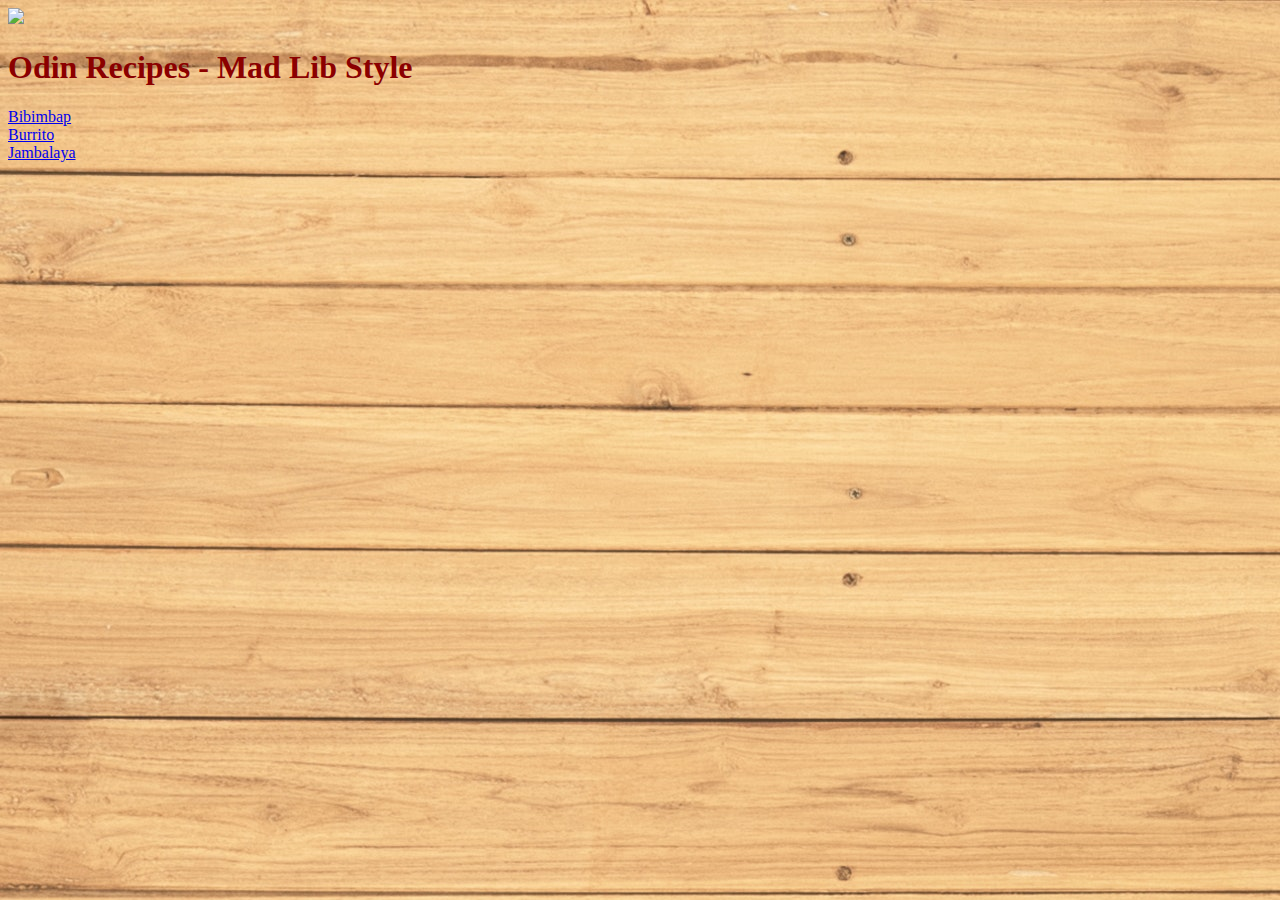
==== index.html @ 106b07d4 "added background image to all pages from css flair file" ====
<!DOCTYPE html>
<html lang="en">

<head>
    <meta charset="UTF-8">
    <meta http-equiv="X-UA-Compatible" content="IE=edge">
    <meta name="viewport" content="width=device-width, initial-scale=1.0">
    <title>Document</title>
    <link rel="stylesheet" href="flair.css">
</head>

<body>
    <img src="Feast.jpg">


    <h1>Odin Recipes - Mad Lib Style</h1>
    <a href="./Recipes/bibimbap.html">Bibimbap</a>
    <br>
    <a href="./Recipes/Burrito.html">Burrito</a>
    <br>
    <a href="./Recipes/Jambo.html">Jambalaya</a>
</body>

</html>
---- flair.css ----
body {
    background-image: url(pexels-fwstudio-129731.jpg)
}


h1 {
    color: darkred;
}
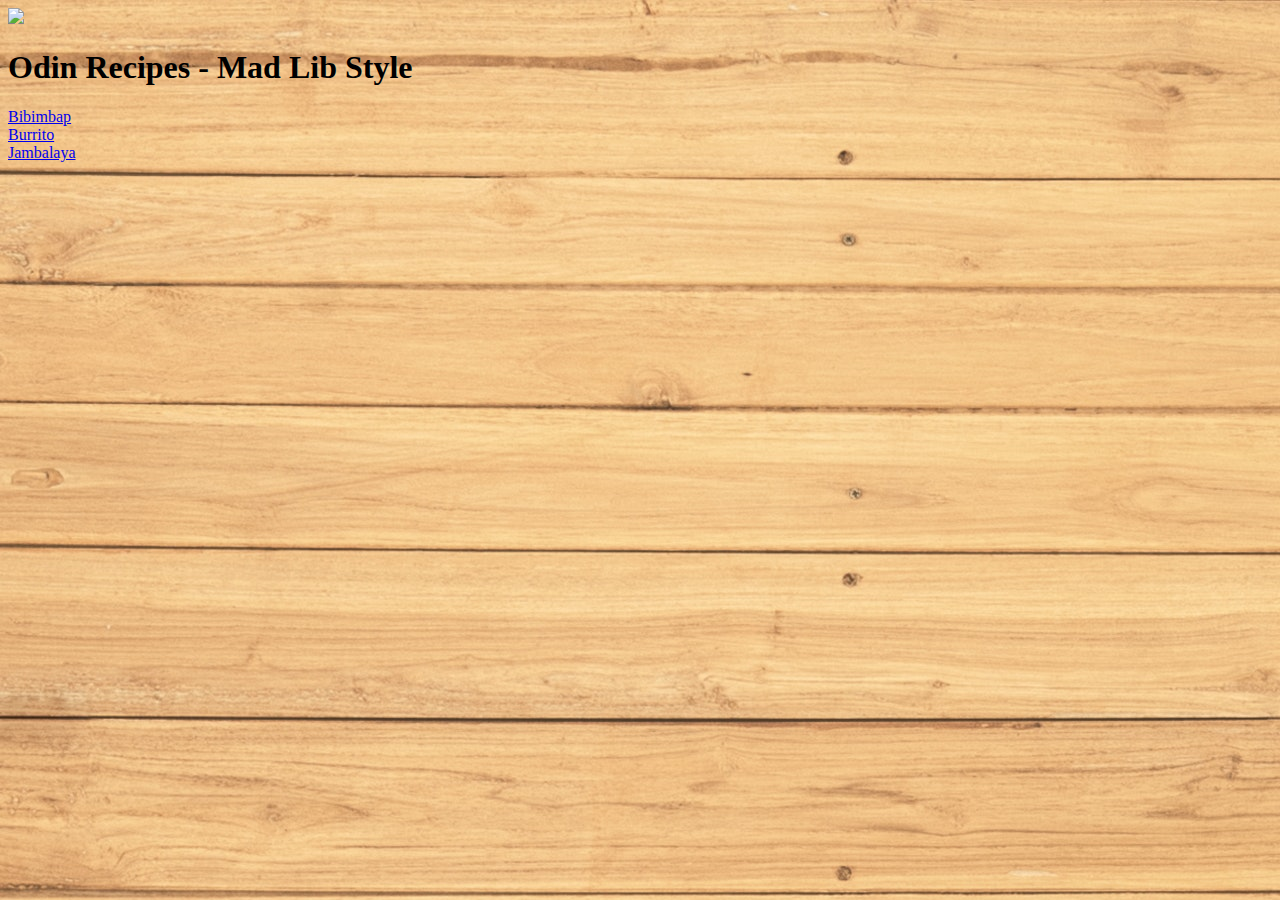
==== commit 17de015c: "font changes" ====
--- a/index.html
+++ b/index.html
@@ -5,7 +5,7 @@
     <meta charset="UTF-8">
     <meta http-equiv="X-UA-Compatible" content="IE=edge">
     <meta name="viewport" content="width=device-width, initial-scale=1.0">
-    <title>Document</title>
+    <title>Odin Recipes For All</title>
     <link rel="stylesheet" href="flair.css">
 </head>
 
@@ -21,4 +21,6 @@
     <a href="./Recipes/Jambo.html">Jambalaya</a>
 </body>
 
+
+
 </html>--- a/flair.css
+++ b/flair.css
@@ -2,7 +2,30 @@
     background-image: url(pexels-fwstudio-129731.jpg)
 }
 
+h1 {
+    color: 264653ff;
+    font-family: Papyrus, fantasy;
+}
 
-h1 {
-    color: darkred;
-}+p,
+ol,
+ul {
+    /* place-items: 100; */
+    color: 264653ff;
+    font-family: Papyrus, fantasy;
+    font-size: larger;
+}
+
+/* ol,
+ul {
+    color: rgb(18, 18, 19);
+    font-family: Arial, Helvetica, sans-serif;
+    font-size: larger;
+} */
+
+/* CSS HEX */
+--charcoal: #264653ff;
+--persian-green: #2a9d8fff;
+--maize-crayola: #e9c46aff;
+--sandy-brown: #f4a261ff;
+--burnt-sienna: #e76f51ff;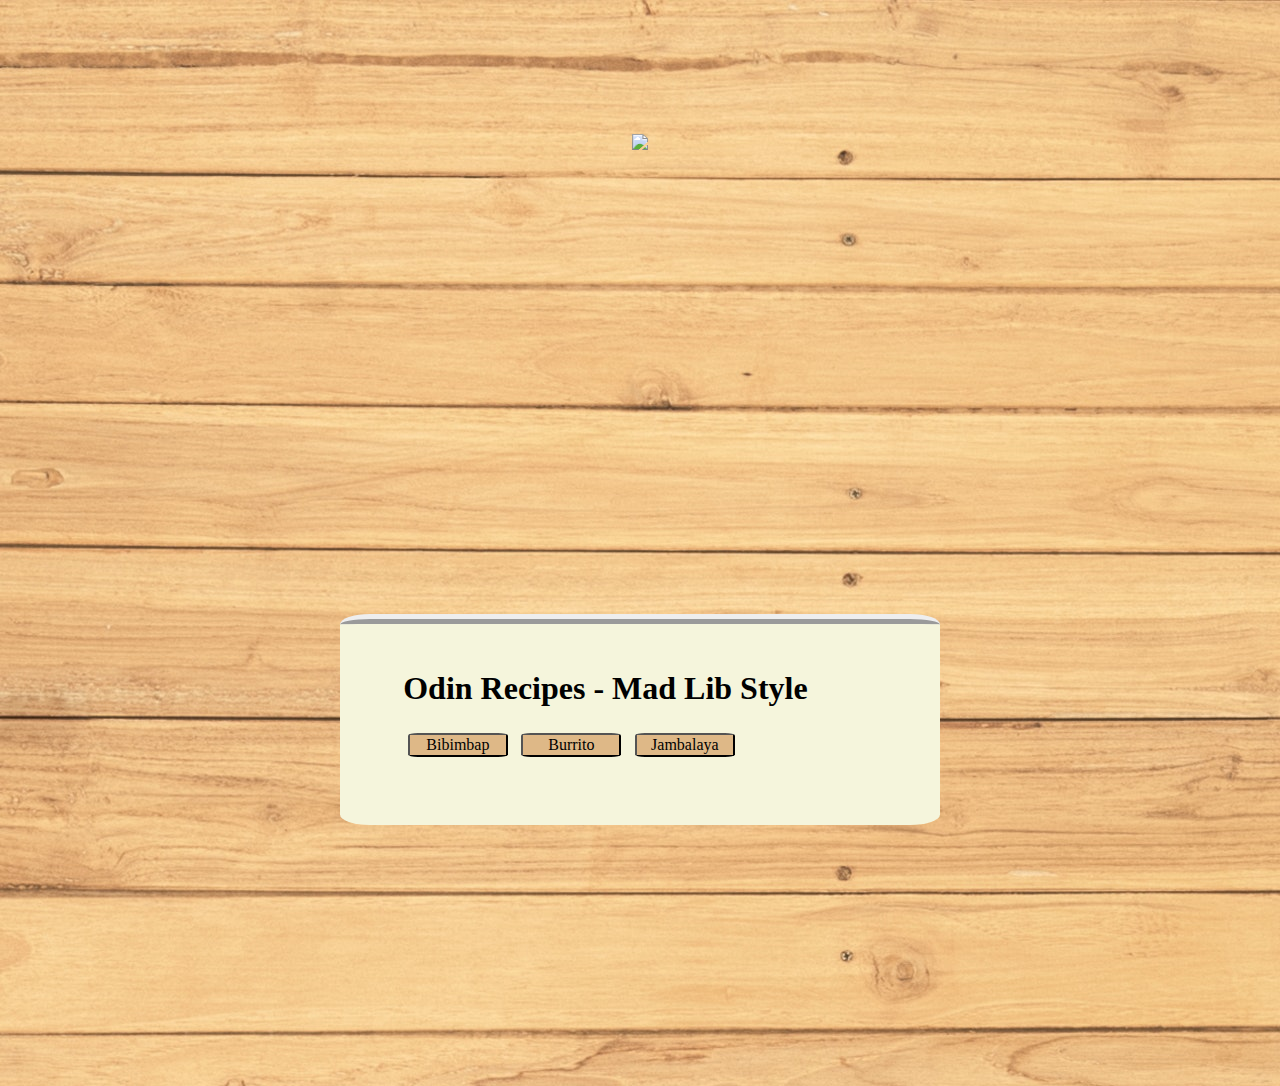
==== commit dc3f619e: "formatted buttons and implemented border control" ====
--- a/index.html
+++ b/index.html
@@ -10,15 +10,19 @@
 </head>
 
 <body>
-    <img src="Feast.jpg">
 
+    <div class="img">
+        <img src="Feast.jpg">
+    </div>
 
-    <h1>Odin Recipes - Mad Lib Style</h1>
-    <a href="./Recipes/bibimbap.html">Bibimbap</a>
-    <br>
-    <a href="./Recipes/Burrito.html">Burrito</a>
-    <br>
-    <a href="./Recipes/Jambo.html">Jambalaya</a>
+    <div class="hub">
+        <h1>Odin Recipes - Mad Lib Style</h1>
+        <button><a href="./Recipes/bibimbap.html">Bibimbap</a></button>
+        <!-- <br> -->
+        <button><a href="./Recipes/Burrito.html">Burrito</a></button>
+        <!-- <br> -->
+        <button><a href="./Recipes/Jambo.html">Jambalaya</a></button>
+    </div>
 </body>
 
 
--- a/flair.css
+++ b/flair.css
@@ -1,4 +1,6 @@
 body {
+    display: grid;
+    place-items: center;
     background-image: url(pexels-fwstudio-129731.jpg)
 }
 
@@ -7,13 +9,77 @@
     font-family: Papyrus, fantasy;
 }
 
+button {
+    background-color: burlywood;
+    color: black;
+    margin: 1%;
+    width: 100px;
+    /* padding: */
+    border-radius: 10%;
+}
+
+a {
+    text-decoration: none;
+    color: black;
+}
+
 p,
 ol,
-ul {
+ul,
+a {
     /* place-items: 100; */
     color: 264653ff;
     font-family: Papyrus, fantasy;
     font-size: larger;
+}
+
+.hub {
+    background-color: beige;
+    /* margin: 400 px; */
+    position: relative;
+    margin: 20%;
+    box-sizing: border-box;
+    padding: 5%;
+    padding-top: 2%;
+    border-width: 10px;
+    /* border-left-style: ridge; */
+    border-top-style: ridge;
+    /* border-color: d; */
+    /* height: 100px;    */
+    width: 600px;
+    border-radius: 5%
+}
+
+.rec {
+    /* display: grid; */
+    /* place-items: cent; */
+    position: relative;
+    background-color: beige;
+    margin: 600 px;
+    box-sizing: border-box;
+    padding: 5%;
+    padding-top: 2%;
+    border-width: 10px;
+    /* border-left-style: ridge; */
+    border-top-style: ridge;
+    /* border-color: d; */
+    /* height: 100px;    */
+    width: 600px;
+    border-radius: 5%
+}
+
+.ret {
+    height: 100px;
+    margin: 5%;
+}
+
+.img {
+    margin: 5%;
+    padding: 5%;
+    height: 100px;
+    position: relative;
+    background-image: "/Feast.jpg";
+    /* border-radius: 10%; */
 }
 
 /* ol,
@@ -23,9 +89,4 @@
     font-size: larger;
 } */
 
-/* CSS HEX */
---charcoal: #264653ff;
---persian-green: #2a9d8fff;
---maize-crayola: #e9c46aff;
---sandy-brown: #f4a261ff;
---burnt-sienna: #e76f51ff;+/* CSS HEX */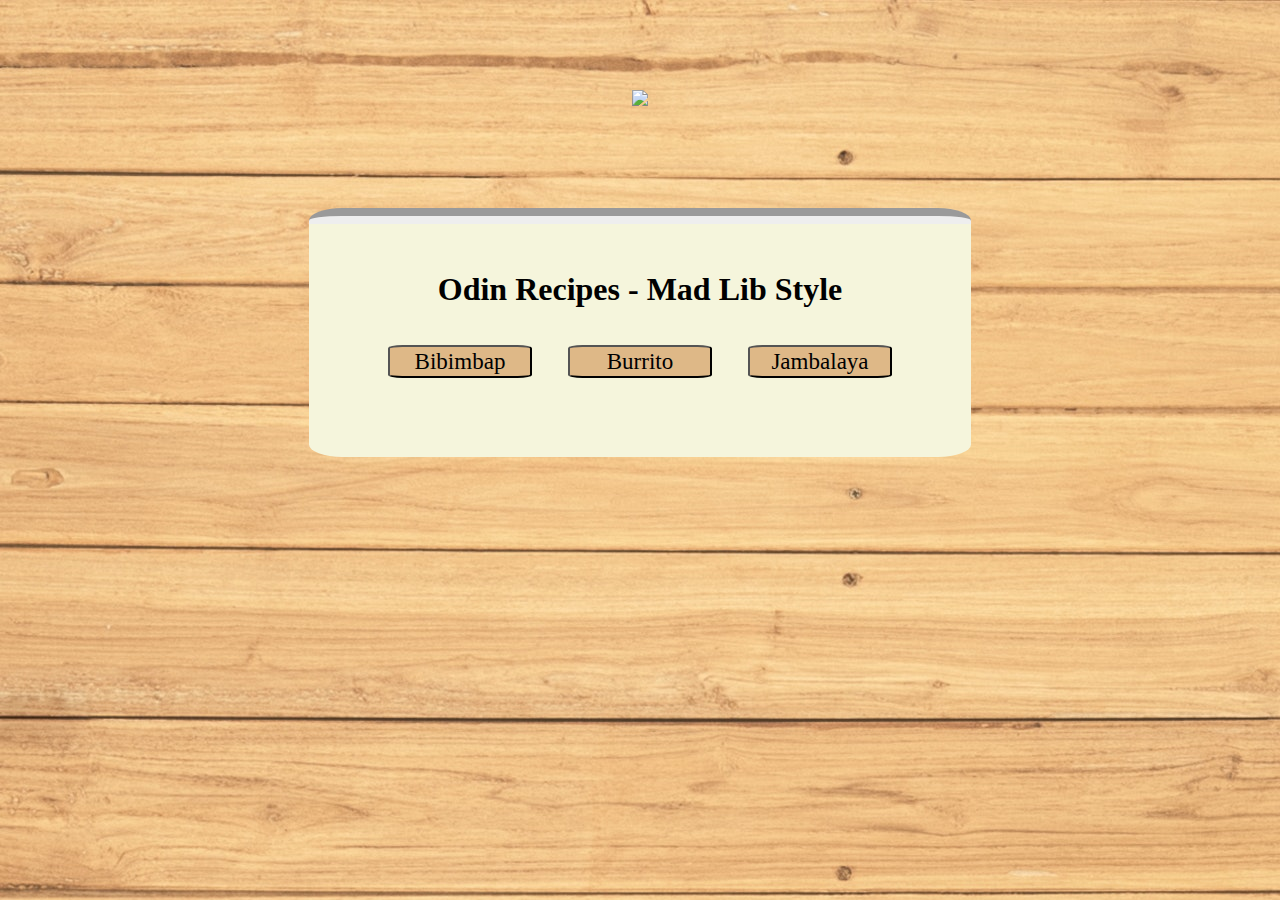
==== commit a49b9129: "transition testing" ====
--- a/index.html
+++ b/index.html
@@ -13,6 +13,7 @@
 
     <div class="img">
         <img src="Feast.jpg">
+
     </div>
 
     <div class="hub">
--- a/flair.css
+++ b/flair.css
@@ -9,14 +9,24 @@
     font-family: Papyrus, fantasy;
 }
 
+button:hover {
+    color: burlywood;
+    background-color: #ccd5ae;
+    transition: 1s;
+}
+
 button {
     background-color: burlywood;
+    font-size: 1.2rem;
     color: black;
-    margin: 1%;
-    width: 100px;
+    margin: 1rem;
+    width: 9rem;
     /* padding: */
     border-radius: 10%;
+
 }
+
+
 
 a {
     text-decoration: none;
@@ -34,51 +44,66 @@
 }
 
 .hub {
+    align-content: center;
+    text-align: center;
     background-color: beige;
     /* margin: 400 px; */
     position: relative;
-    margin: 20%;
+    margin: 1rem auto 1rem auto;
+    /* margin-top: 1rem; */
     box-sizing: border-box;
     padding: 5%;
     padding-top: 2%;
-    border-width: 10px;
+    /* padding-right: 2%; */
+    border-width: 1rem;
     /* border-left-style: ridge; */
-    border-top-style: ridge;
+    border-top-style: groove;
     /* border-color: d; */
     /* height: 100px;    */
-    width: 600px;
+    width: auto;
     border-radius: 5%
 }
+
+
 
 .rec {
     /* display: grid; */
     /* place-items: cent; */
+    transition: 3s;
     position: relative;
     background-color: beige;
-    margin: 600 px;
-    box-sizing: border-box;
-    padding: 5%;
-    padding-top: 2%;
-    border-width: 10px;
-    /* border-left-style: ridge; */
-    border-top-style: ridge;
-    /* border-color: d; */
-    /* height: 100px;    */
-    width: 600px;
-    border-radius: 5%
+    /* margin: auto; */
+    /* height: auto; */
+    /* box-sizing: border-box; */
+    padding: 8rem;
+    padding-top: 3rem;
+    padding-bottom: 3rem;
+    /* border-width: 1rem; */
+    /* border-right-style: ridge; */
+    /* border-style: none; */
+    /* border-color: #ccd5ae; */
+    /* height: 100px; */
+    width: 30rem;
+    border-radius: 5%;
+    margin: 1rem auto 1rem auto;
+    /* margin-bottom: ; */
+
 }
 
-.ret {
-    height: 100px;
-    margin: 5%;
+.rec:hover {
+    /* transition: 3s; */
+    border-radius: 25%;
+    /* border-bottom-right-radius: 25%; */
+    */
 }
 
 .img {
-    margin: 5%;
-    padding: 5%;
-    height: 100px;
+    /* margin: 5rem; */
+    padding: 2rem;
+    margin: 50px;
+    /* height: 100px; */
     position: relative;
-    background-image: "/Feast.jpg";
+    /* background-image: "/Feast.jpg"; */
     /* border-radius: 10%; */
 }
 
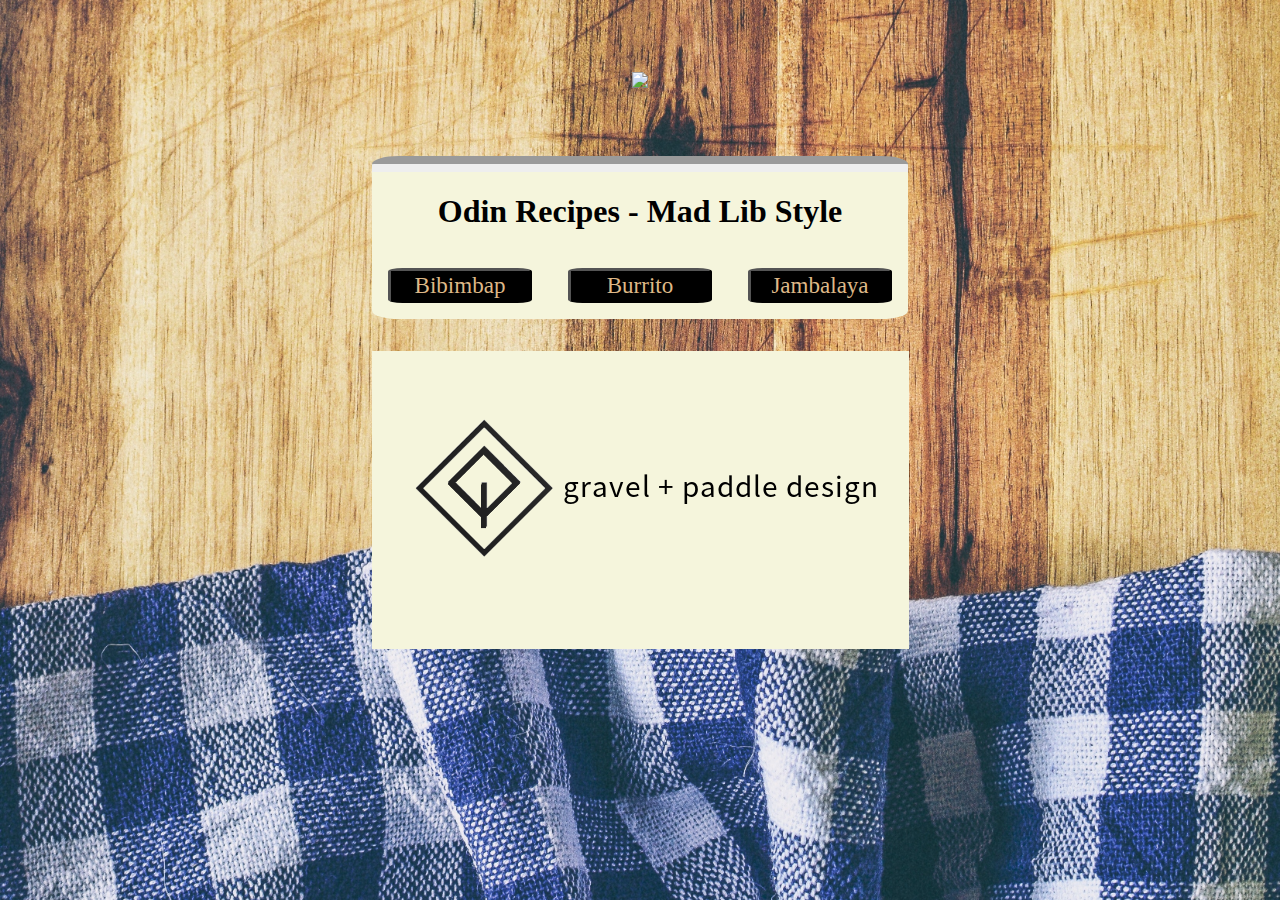
==== commit a57ee91a: "added more flexbox functionality" ====
--- a/index.html
+++ b/index.html
@@ -24,6 +24,9 @@
         <!-- <br> -->
         <button><a href="./Recipes/Jambo.html">Jambalaya</a></button>
     </div>
+
+    <div class="img2">
+        <img src="GPLogoL.png" </div>
 </body>
 
 
--- a/flair.css
+++ b/flair.css
@@ -1,36 +1,54 @@
 body {
-    display: grid;
-    place-items: center;
-    background-image: url(pexels-fwstudio-129731.jpg)
+    display: flex;
+    flex-direction: column;
+    flex-wrap: wrap;
+    flex: 1, 2, 0;
+    align-items: center;
+    justify-content: space-around;
+    background-image: url(tcloth.jpg);
+    background-size: cover;
 }
 
 h1 {
     color: 264653ff;
     font-family: Papyrus, fantasy;
+    border-color: beige;
+    border-width: 10px;
+    /* background-color: beige; */
+    border-radius: 10%;
+    /* width: auto; */
+
 }
+
 
 button:hover {
     color: burlywood;
-    background-color: #ccd5ae;
+    background-color: #2a4060;
     transition: 1s;
 }
 
 button {
-    background-color: burlywood;
+    background-color: black;
     font-size: 1.2rem;
-    color: black;
+    color: burlywood;
     margin: 1rem;
     width: 9rem;
     /* padding: */
     border-radius: 10%;
+    border-color: black;
+    border-width: 3px;
 
 }
 
+.img2 {
+    background-color: beige;
+    margin: 2rem;
 
+}
 
 a {
     text-decoration: none;
-    color: black;
+    color: burlywood;
 }
 
 p,
@@ -48,19 +66,19 @@
     text-align: center;
     background-color: beige;
     /* margin: 400 px; */
-    position: relative;
-    margin: 1rem auto 1rem auto;
+    /* position: relative; */
+    /* margin: 1rem auto 1rem auto; */
     /* margin-top: 1rem; */
     box-sizing: border-box;
-    padding: 5%;
-    padding-top: 2%;
+    /* padding: 5%;
+    padding-top: 2%; */
     /* padding-right: 2%; */
     border-width: 1rem;
     /* border-left-style: ridge; */
     border-top-style: groove;
     /* border-color: d; */
     /* height: 100px;    */
-    width: auto;
+    /* width: auto; */
     border-radius: 5%
 }
 
@@ -81,7 +99,8 @@
     /* border-width: 1rem; */
     /* border-right-style: ridge; */
     /* border-style: none; */
-    /* border-color: #ccd5ae; */
+    border-color: black;
+    border-width: 10px;
     /* height: 100px; */
     width: 30rem;
     border-radius: 5%;
@@ -94,13 +113,14 @@
     /* transition: 3s; */
     border-radius: 25%;
     /* border-bottom-right-radius: 25%; */
-    */
+    /* border-color: black; */
+    /* border-width: ; */
 }
 
 .img {
-    /* margin: 5rem; */
+    margin: 2rem;
     padding: 2rem;
-    margin: 50px;
+    /* margin: 50px; */
     /* height: 100px; */
     position: relative;
     /* background-image: "/Feast.jpg"; */
